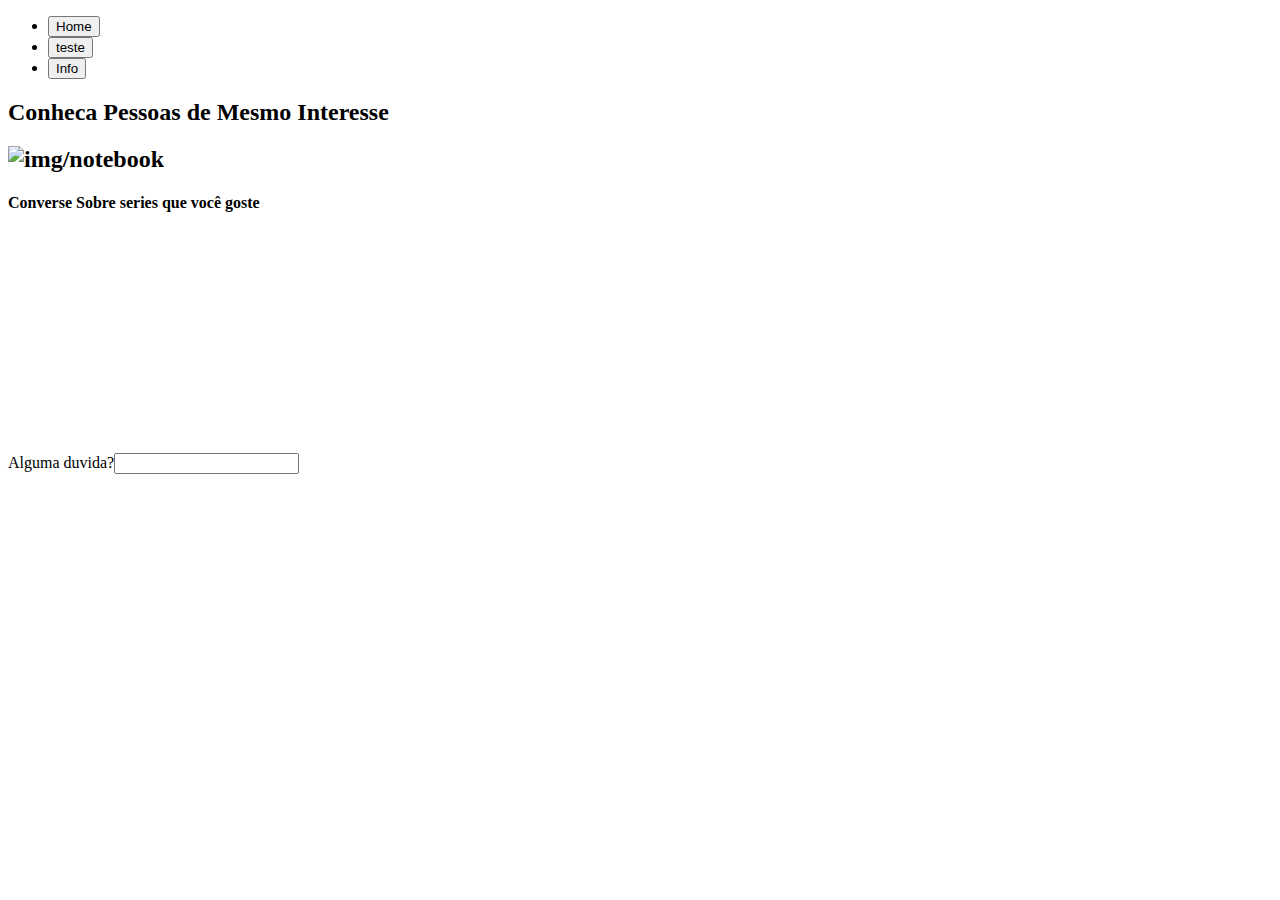
==== index.html @ ed4bb3a4 "aula html2 vagner 21/01/2020" ====
<!DOCTYPE html>
<html lang="pt" dir="ltr">
        <head>
              <meta charset="utf-8">
              <title>Friendflix</title>
              <meta description="Conheça pessoas novas em conversas sobre séries">
        </head>
  <body>
      <nav>
              <ul>
                  <li><button type="button" name="button">Home</button></li>
                  <li><button type="button" name="button">teste</button></li>
                  <li><button type="button" name="button">Info</button></li>
              </ul>
      </nav>
<article class="">
      <h2>Conheca Pessoas de Mesmo Interesse<h2>
        <img src="img./notebook.jpg" alt="img/notebook" width="400" height="400">
      <h4>Converse Sobre series que você goste</h4>
</article>
<section>
      <iframe width="400" height="200" src="https://www.youtube.com/embed/d_qGO4GrbQM" frameborder="0" allow="accelerometer; autoplay; encrypted-media; gyroscope; picture-in-picture" allowfullscreen></iframe>

</section>

    <footer>

      <form class="" action="index.html" method="post">
                <p>Alguma duvida?<input type="text" name="" value=""></p>
      </form>

    </footer>
</body>
</html>
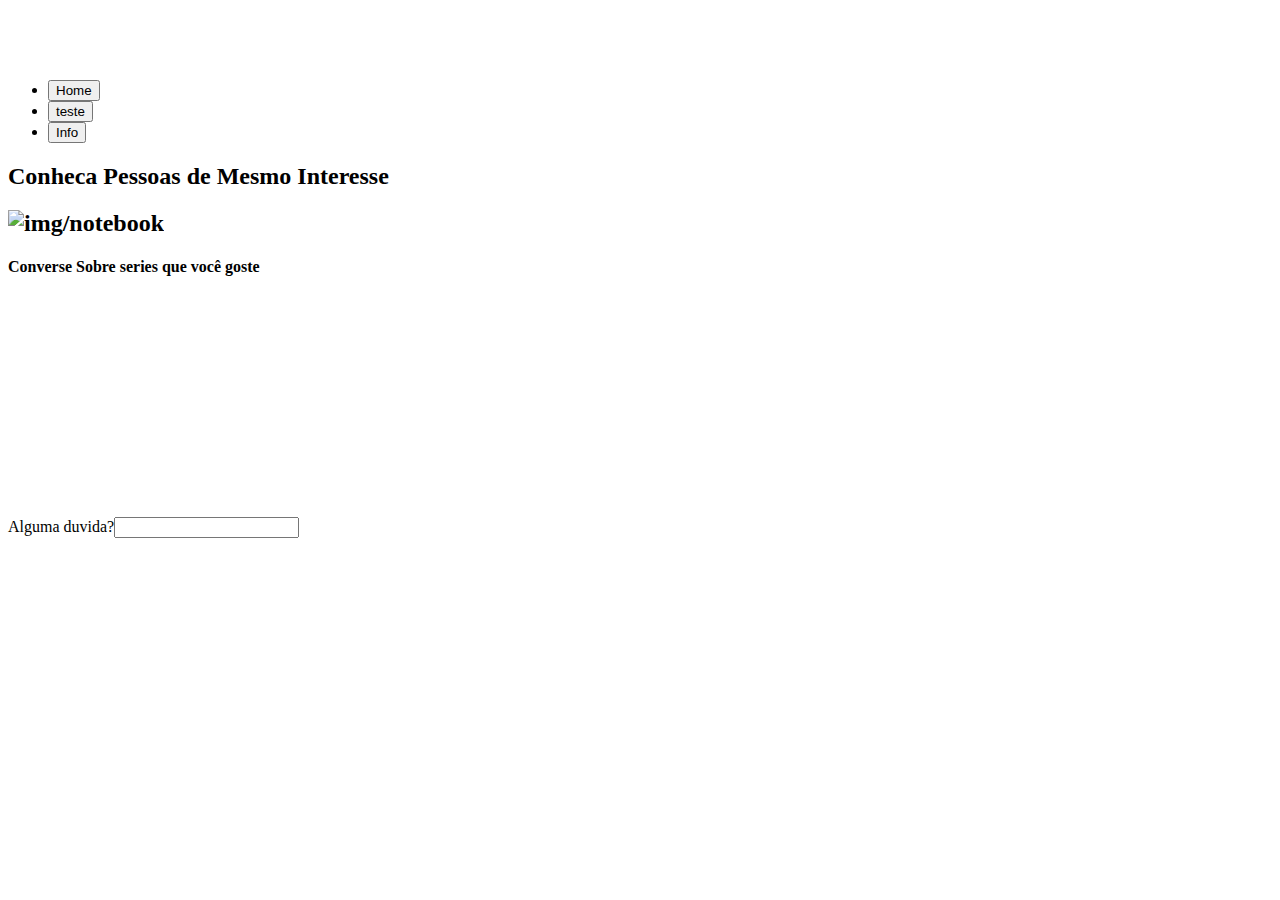
==== commit 29bb37a8: "aula Ruas css 22/01/2020" ====
--- a/index.html
+++ b/index.html
@@ -4,13 +4,17 @@
               <meta charset="utf-8">
               <title>Friendflix</title>
               <meta description="Conheça pessoas novas em conversas sobre séries">
+              <link rel="stylesheet" href="index.css">
         </head>
   <body>
+      <header>
+        <h1 class="Logo">Friendflix</h1>
+      </header>
       <nav>
               <ul>
-                  <li><button type="button" name="button">Home</button></li>
-                  <li><button type="button" name="button">teste</button></li>
-                  <li><button type="button" name="button">Info</button></li>
+                  <li><button class="botão" type="button" name="button">Home</button></li>
+                  <li><button class="botão" type="button" name="button">teste</button></li>
+                  <li><button class="botão "type="button" name="button">Info</button></li>
               </ul>
       </nav>
 <article class="">
--- a/index.css
+++ b/index.css
@@ -0,0 +1,3 @@
+.Logo{
+    color: white;
+}
